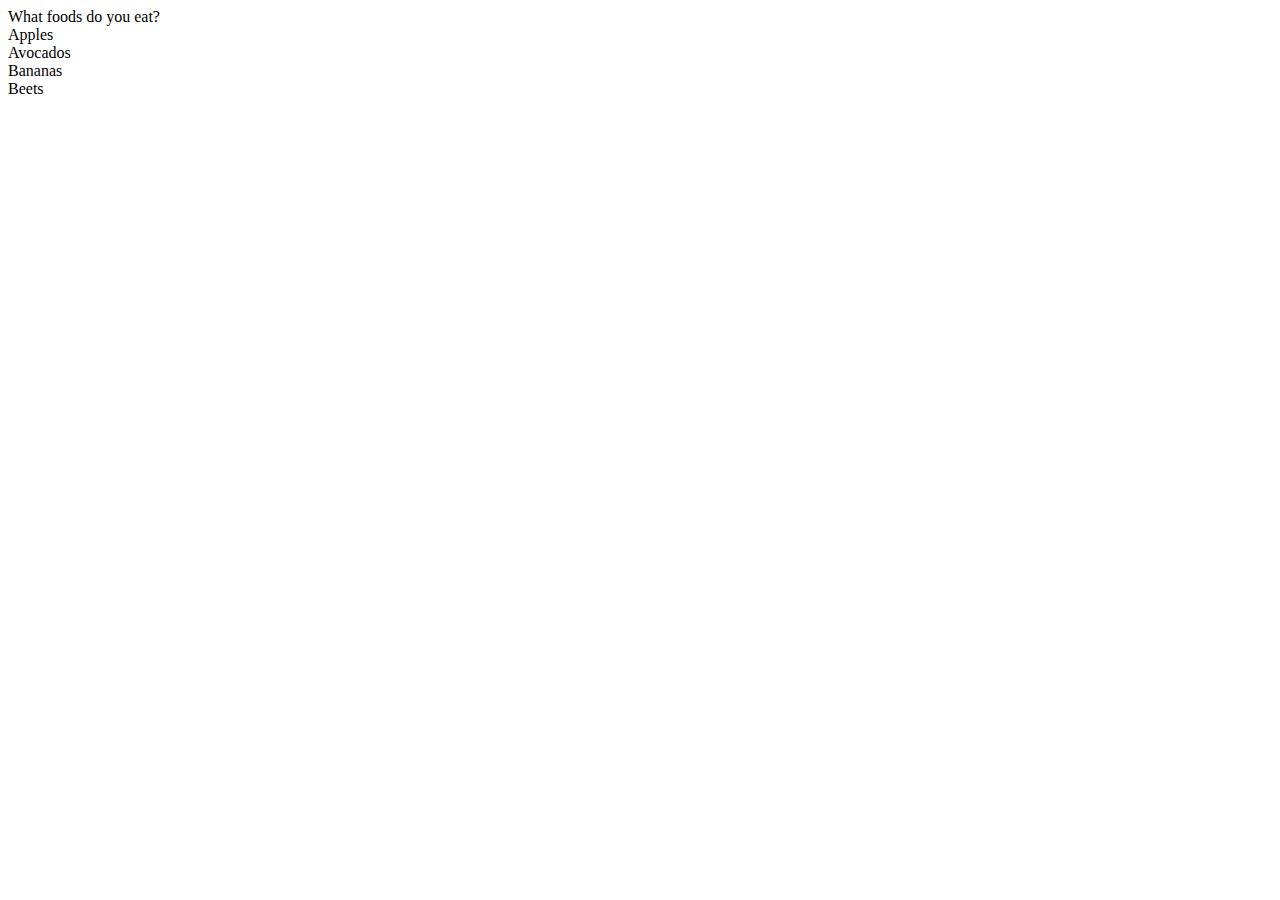
==== winterSeason.html @ bb9fb7e3 "first commit" ====
<html>
	<head>
		<link rel="stylesheet" href="styles.css">
		<title>Winter Pick</title>
	</head>
	<body>
		<div id="fruits">
		</div>
			<div id="category1">
			</div>
			<div id="category2">
			</div>
			<div id="category3">
			</div>
			<div id="category4">
			</div>
		<script src="season.js"></script>
	</body>
</html>
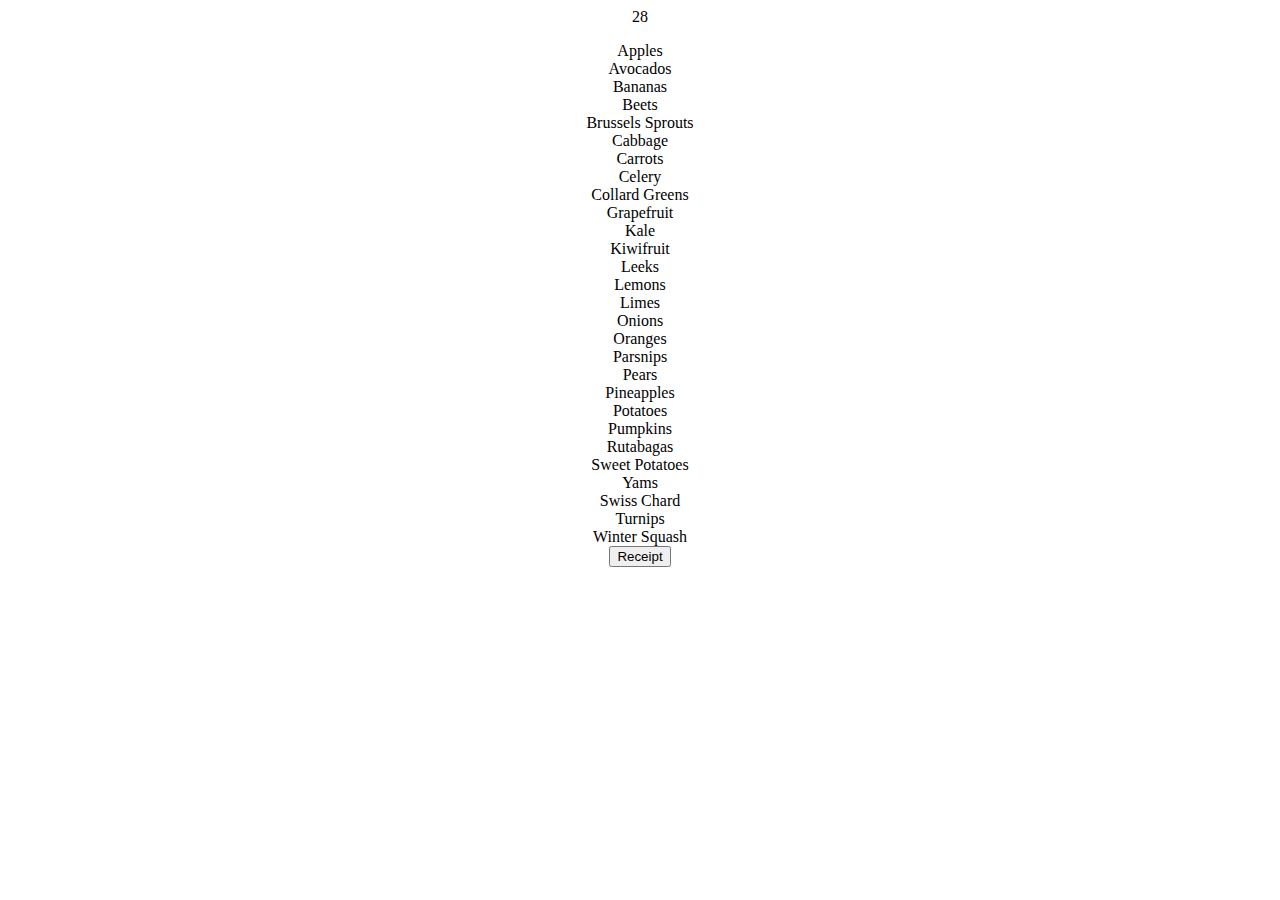
==== commit 85777d38: "ready for meal list" ====
--- a/winterSeason.html
+++ b/winterSeason.html
@@ -1,19 +1,24 @@
 <html>
 	<head>
-		<link rel="stylesheet" href="styles.css">
+		<link rel="stylesheet" href="style.css">
 		<title>Winter Pick</title>
 	</head>
 	<body>
 		<div id="fruits">
+			<p id="demo"></p>	
 		</div>
-			<div id="category1">
+		
+		<div id="createReceipt">
+		<button type="button">Receipt</button>
+		</div>
+			<!-- <div id="category1">
 			</div>
 			<div id="category2">
 			</div>
 			<div id="category3">
 			</div>
 			<div id="category4">
-			</div>
+			</div> -->
 		<script src="season.js"></script>
 	</body>
 </html>--- a/style.css
+++ b/style.css
@@ -0,0 +1,9 @@
+body {
+	text-align:center;	
+}
+a {
+	text-decoration: none;
+}
+#winterIndex{
+
+}